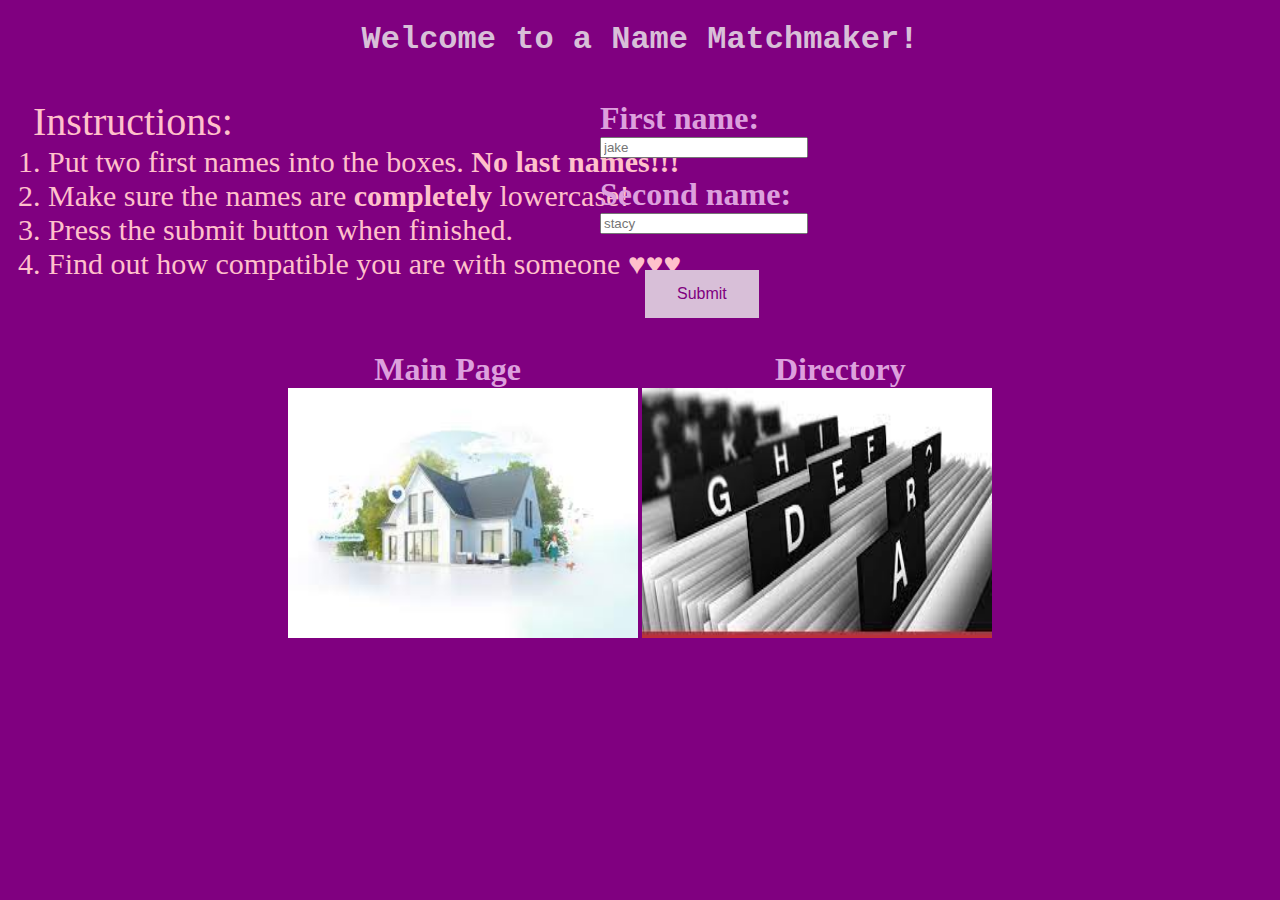
==== Main/Web_Pages/matchmaker.html @ 81f23afd "Add files via upload" ====
<!DOCTYPE html>
<html lang="en-us">
  <head>
    <!--Metadata-->
    <meta charset="UTF-8" />
    <meta
      name="description"
      content="A Matchmaker based on your first names!"
    />
    <meta name="keywords" content="Names, Matchmaking, Astrology, Percentage" />
    <meta name="author" content="Laolu Ade" />
    <meta name="viewport" content="width=device-width, initial-scale=1.0" />

    <title>Matchmaker</title>

    <!--The Look-->
    <style>
      /*Background*/
      body {
        background-color: purple;
      }
      /*Webpage title*/
      h1 {
        text-align: center;
        font-family: Courier;
        color: Thistle;
      }

      /* Beginnning of Looks for instruction bits */
      div.Instruct {
        color: pink;
      }

      p {
        padding-left: 25px;
        font-size: 40px;
        font-family: gabriola;
        padding-bottom: 0px;
      }

      ol {
        font-family: gabriola;
        font-size: 30px;
        position: relative;
        top: -40px;
      }
      /* End of Looks for instruction bits */

      /*Beginnning of designing the input boxes and button*/
      form {
        position: absolute;
        top: 100px;
        left: 600px;
      }

      label {
        font-family: gabriola;
        font-size: 32px;
        color: plum;
        font-weight: bold;
      }

      button {
        background-color: thistle;
        border: none;
        color: purple;
        padding: 15px 32px;
        text-align: center;
        text-decoration: none;
        display: inline-block;
        font-size: 16px;
        position: relative;
        left: 45px;
      }
      /*Ending of designing the input boxes and button*/

      div.Output {
        position: absolute;
        top: 100px;
        left: 850px;
        text-align: center;
        margin: 0px;
        font-family: gabriola;
        font-weight: bold;
        color: rgb(212, 83, 255);
      }

      div.Result_Two {
        position: relative;
        top: -110px;
        color: rgb(255, 83, 226);
        font-weight: bolder;
      }

      div.Links {
        text-align: center;
      }

      #main {
        position: relative;
        right: 125px;
      }

      #direct {
        position: relative;
        left: 125px;
      }
    </style>
  </head>
  <body>
    <h1>Welcome to a Name Matchmaker!</h1>
    <!--title of webpage-->

    <div class="Instruct">
      <p>Instructions: <br /></p>
      <ol>
        <li>
          Put two first names into the boxes. <strong>No last names!!!</strong>
        </li>
        <li>Make sure the names are <strong>completely</strong> lowercase!</li>
        <li>Press the submit button when finished.</li>
        <li>
          Find out how compatible you are with someone &hearts;&hearts;&hearts;
        </li>
      </ol>
    </div>

    <form>
      <!--input boxes-->
      <label for="fname">First name:</label><br />
      <input
        type="text"
        id="fname"
        name="fname"
        placeholder="jake"
        style="width: 200px"
      /><br /><br />
      <label for="sname">Second name:</label><br />
      <input
        type="text"
        id="sname"
        name="sname"
        placeholder="stacy"
        style="width: 200px"
      /><br /><br /><br />
      <button type="submit" id="submit" value="Submit" title="Submit Button">
        Submit
      </button>
    </form>
    <div class="Links">
      <label id="main">Main Page</label> <label id="direct">Directory</label
      ><br />
      <a href="../index.html" target="_blank"
        ><img
          src="../Pictures/Directory_Images/Home.jpeg"
          width="350"
          height="250"
          class="center"
          alt="Home Page Link"
          title="Leads to home page."
      /></a>
      <a href="directory.html" target="_blank"
        ><img
          src="../Pictures/Directory_Images/Directory.jpeg"
          width="350"
          height="250"
          alt="Directory Page Link"
          title="Leads to directory page."
      /></a>
    </div>
    <div class="Output">
      <p id="result"></p>
      <div class="Result_Two">
        <p id="result2" style="font-size: 72px"></p>
      </div>
    </div>

    <script type="text/javascript">
      function letterCount(name) {
        let sum = 0;
        let tempValue;
        let len = name.length;
        for (let i = 0; i < len; i++) {
          tempValue = name.charCodeAt(i) - 96;
          sum = sum + tempValue;
        }
        return sum;
      }

      function main() {
        //Lets javascript detect user input in text box
        let toggle = document.getElementById("result");

        let fname = document.getElementsByName("fname");
        let sname = document.getElementsByName("sname");
        let name1 = fname[0].value;
        let name2 = sname[0].value;

        let totalFirst = letterCount(name1);
        let totalSecond = letterCount(name2);
        let total = totalFirst + totalSecond;
        if (total > 120) {
          total = total / 2;
        }

        document.getElementById("result").innerHTML = "Compatibility is";
        document.getElementById("result2").innerHTML = total + "%!";
      }
      //Code for running function ONLY when Enter button is clicked.
      let form = document.getElementById("submit");
      function handleForm(event) {
        main();
        event.preventDefault();
      }
      form.addEventListener("click", handleForm);
    </script>
  </body>
</html>
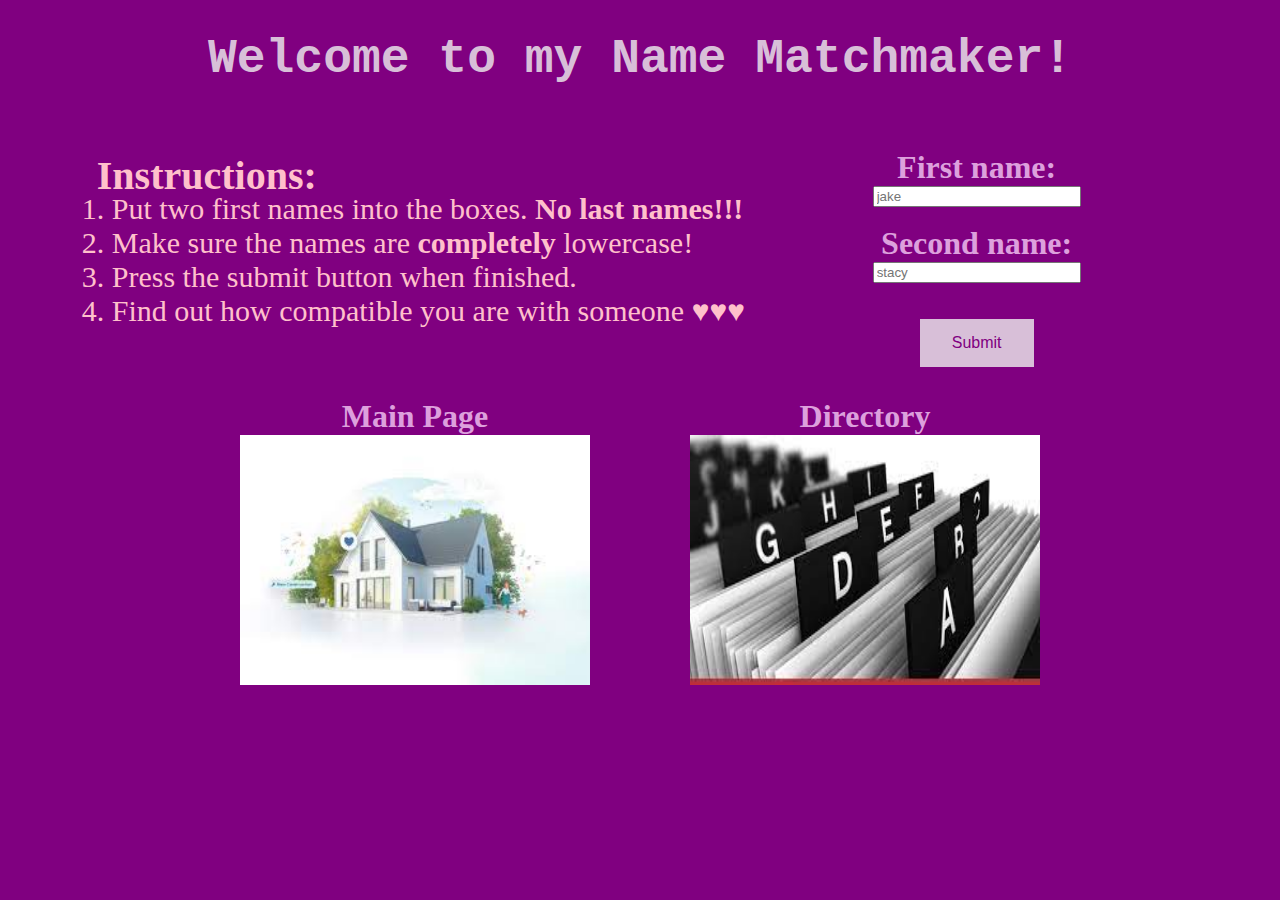
==== commit fdab06f1: "Update matchmaker.html" ====
--- a/Main/Web_Pages/matchmaker.html
+++ b/Main/Web_Pages/matchmaker.html
@@ -24,14 +24,30 @@
         text-align: center;
         font-family: Courier;
         color: Thistle;
-      }
+        font-size: xxx-large;
+      }
+
+      /*Parent formatting of main part of page*/
+      .sameline {
+        display: flex;
+        flex-wrap: wrap;
+        justify-content: center;
+        align-items: center;
+      }
+
+      section {
+        float: left;
+        margin: 0 auto;
+      }
+
+      /*Parent formatting of main part of page*/
 
       /* Beginnning of Looks for instruction bits */
-      div.Instruct {
+      #Instruct {
         color: pink;
       }
 
-      p {
+      h2 {
         padding-left: 25px;
         font-size: 40px;
         font-family: gabriola;
@@ -47,10 +63,8 @@
       /* End of Looks for instruction bits */
 
       /*Beginnning of designing the input boxes and button*/
-      form {
-        position: absolute;
-        top: 100px;
-        left: 600px;
+      #Names {
+        text-align: center;
       }
 
       label {
@@ -65,115 +79,146 @@
         border: none;
         color: purple;
         padding: 15px 32px;
-        text-align: center;
         text-decoration: none;
         display: inline-block;
         font-size: 16px;
         position: relative;
-        left: 45px;
       }
       /*Ending of designing the input boxes and button*/
 
-      div.Output {
-        position: absolute;
-        top: 100px;
-        left: 850px;
-        text-align: center;
-        margin: 0px;
-        font-family: gabriola;
+      /*Formating the Output Section*/
+      #Output {
+        text-align: center;
+        font-family: gabriola;
+        line-height: 1.2em;
+      }
+
+      #result {
+        font-size: 50px;
         font-weight: bold;
         color: rgb(212, 83, 255);
       }
 
-      div.Result_Two {
+      #result2 {
         position: relative;
-        top: -110px;
+        font-size: 80px;
         color: rgb(255, 83, 226);
         font-weight: bolder;
       }
-
-      div.Links {
-        text-align: center;
-      }
-
-      #main {
-        position: relative;
-        right: 125px;
-      }
-
-      #direct {
-        position: relative;
-        left: 125px;
-      }
+      /*Formating the Output Section*/
+
+      /*For image links*/
+      .links section {
+        text-align: center;
+        margin-left: 50px;
+        margin-right: 50px;
+      }
+
+      .links img {
+        width: 350px;
+        height: 250px;
+      }
+
+      /*Now have basic understanding of what @ does*/
+      @media (max-width: 930px) {
+        .links {
+          flex-wrap: wrap;
+          margin-left: 50%;
+          margin-right: 50%;
+        }
+      }
+      /*For image links*/
     </style>
   </head>
   <body>
-    <h1>Welcome to a Name Matchmaker!</h1>
+    <h1>Welcome to my Name Matchmaker!</h1>
     <!--title of webpage-->
-
-    <div class="Instruct">
-      <p>Instructions: <br /></p>
-      <ol>
-        <li>
-          Put two first names into the boxes. <strong>No last names!!!</strong>
-        </li>
-        <li>Make sure the names are <strong>completely</strong> lowercase!</li>
-        <li>Press the submit button when finished.</li>
-        <li>
-          Find out how compatible you are with someone &hearts;&hearts;&hearts;
-        </li>
-      </ol>
+    <div class="sameline">
+      <!--Instructions-->
+      <section id="Instruct">
+        <header><h2>Instructions:</h2></header>
+        <ol>
+          <li>
+            Put two first names into the boxes.
+            <strong>No last names!!!</strong>
+          </li>
+          <li>
+            Make sure the names are <strong>completely</strong> lowercase!
+          </li>
+          <li>Press the submit button when finished.</li>
+          <li>
+            Find out how compatible you are with someone
+            &hearts;&hearts;&hearts;
+          </li>
+        </ol>
+      </section>
+      <!--Instructions-->
+      <!--Input-->
+      <section id="Names">
+        <form>
+          <!--input boxes-->
+          <label for="fname">First name:</label><br />
+          <input
+            type="text"
+            id="fname"
+            name="fname"
+            placeholder="jake"
+            style="width: 200px"
+          /><br /><br />
+          <label for="sname">Second name:</label><br />
+          <input
+            type="text"
+            id="sname"
+            name="sname"
+            placeholder="stacy"
+            style="width: 200px"
+          /><br /><br /><br />
+          <button
+            type="submit"
+            id="submit"
+            value="Submit"
+            title="Submit Button"
+          >
+            Submit
+          </button>
+        </form>
+      </section>
+      <!--Input-->
+      <!--Output-->
+      <section id="Output">
+        <p id="result"></p>
+        <p id="result2"></p>
+      </section>
+      <!--Output-->
     </div>
 
-    <form>
-      <!--input boxes-->
-      <label for="fname">First name:</label><br />
-      <input
-        type="text"
-        id="fname"
-        name="fname"
-        placeholder="jake"
-        style="width: 200px"
-      /><br /><br />
-      <label for="sname">Second name:</label><br />
-      <input
-        type="text"
-        id="sname"
-        name="sname"
-        placeholder="stacy"
-        style="width: 200px"
-      /><br /><br /><br />
-      <button type="submit" id="submit" value="Submit" title="Submit Button">
-        Submit
-      </button>
-    </form>
-    <div class="Links">
-      <label id="main">Main Page</label> <label id="direct">Directory</label
-      ><br />
-      <a href="../index.html" target="_blank"
-        ><img
-          src="../Pictures/Directory_Images/Home.jpeg"
-          width="350"
-          height="250"
-          class="center"
-          alt="Home Page Link"
-          title="Leads to home page."
-      /></a>
-      <a href="directory.html" target="_blank"
-        ><img
-          src="../Pictures/Directory_Images/Directory.jpeg"
-          width="350"
-          height="250"
-          alt="Directory Page Link"
-          title="Leads to directory page."
-      /></a>
-    </div>
-    <div class="Output">
-      <p id="result"></p>
-      <div class="Result_Two">
-        <p id="result2" style="font-size: 72px"></p>
+    <!--Links to other sites-->
+    <div class="sameline">
+      <div class="links">
+        <section>
+          <label>Main Page</label>
+          <br />
+          <a href="../index.html" target="_blank"
+            ><img
+              src="../Pictures/Directory_Images/Home.jpeg"
+              class="center"
+              alt="Home Page Link"
+              title="Leads to home page."
+          /></a>
+        </section>
+        <section>
+          <label>Directory</label>
+          <br />
+          <a href="Directory_Folder/directory.html" target="_blank"
+            ><img
+              src="../Pictures/Directory_Images/Directory.jpeg"
+              alt="Directory Page Link"
+              title="Leads to directory page."
+          /></a>
+        </section>
       </div>
     </div>
+    <!--Links to other sites-->
 
     <script type="text/javascript">
       function letterCount(name) {
